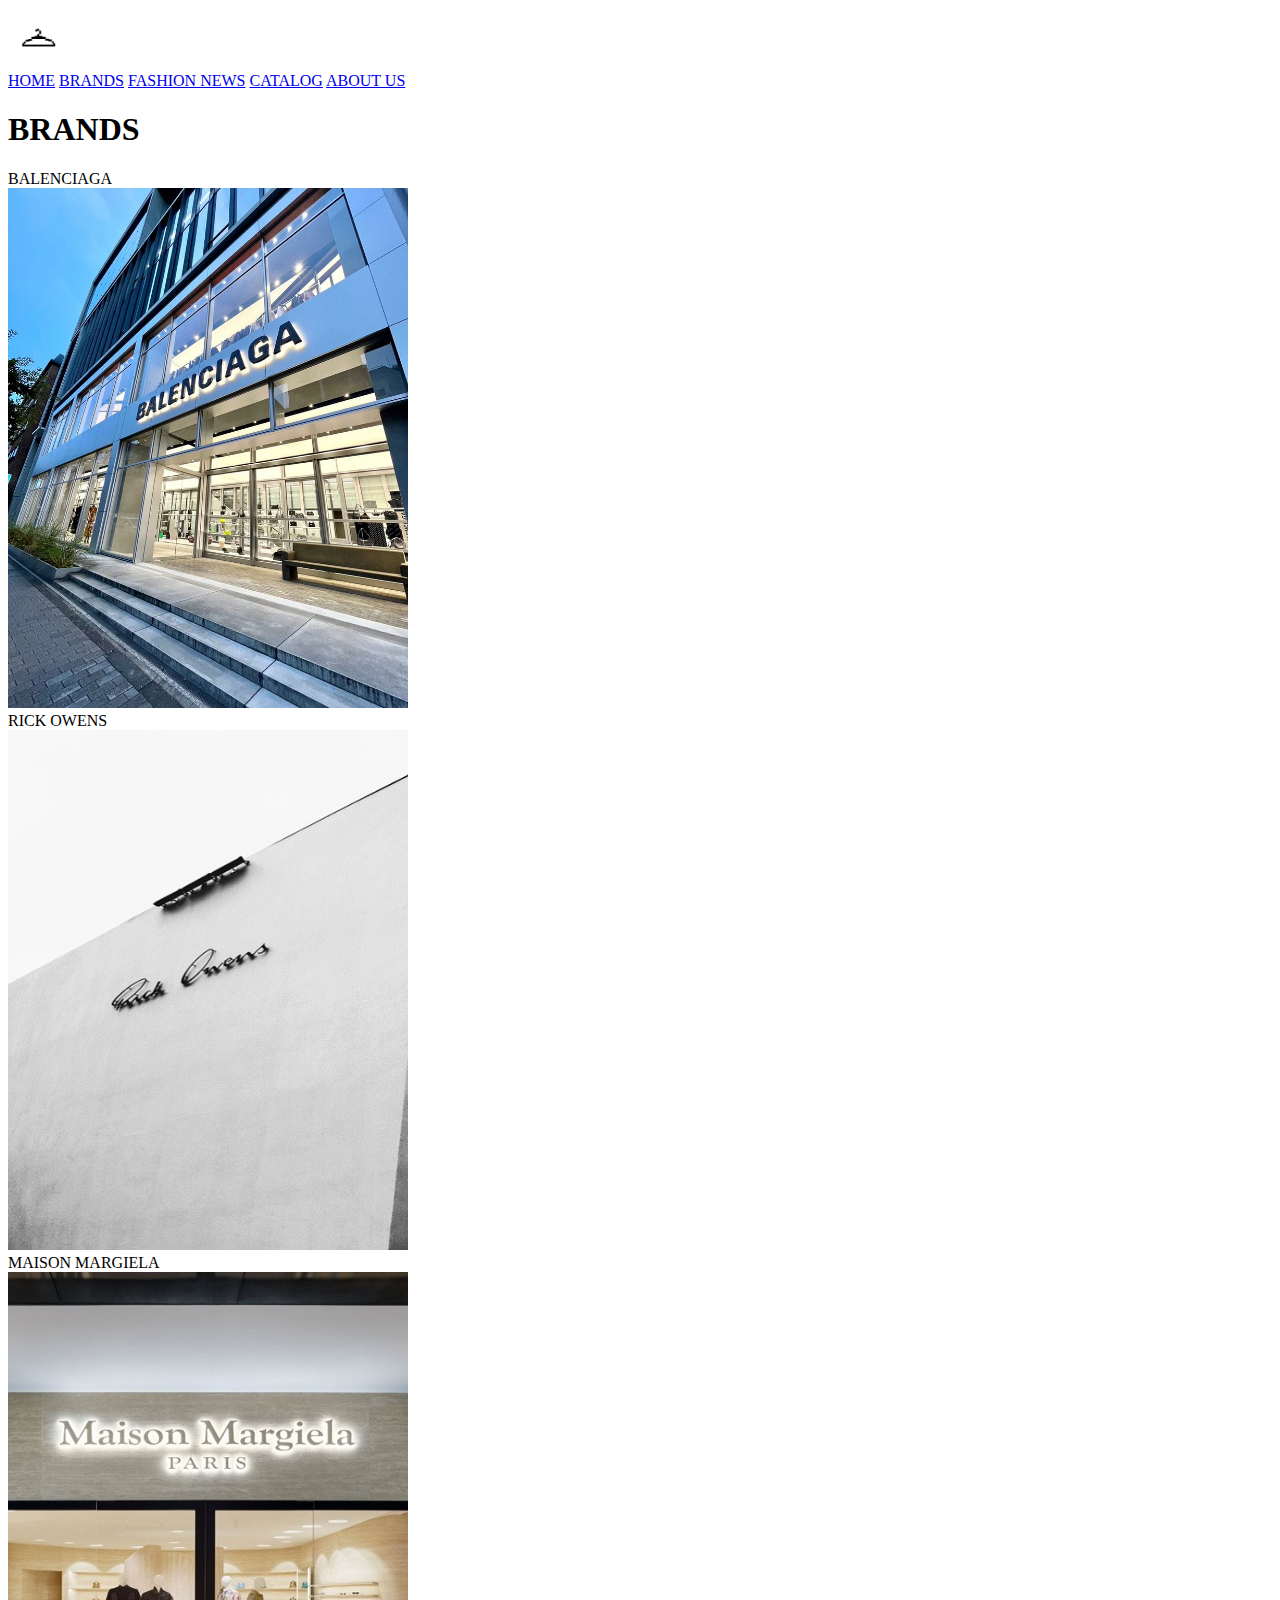
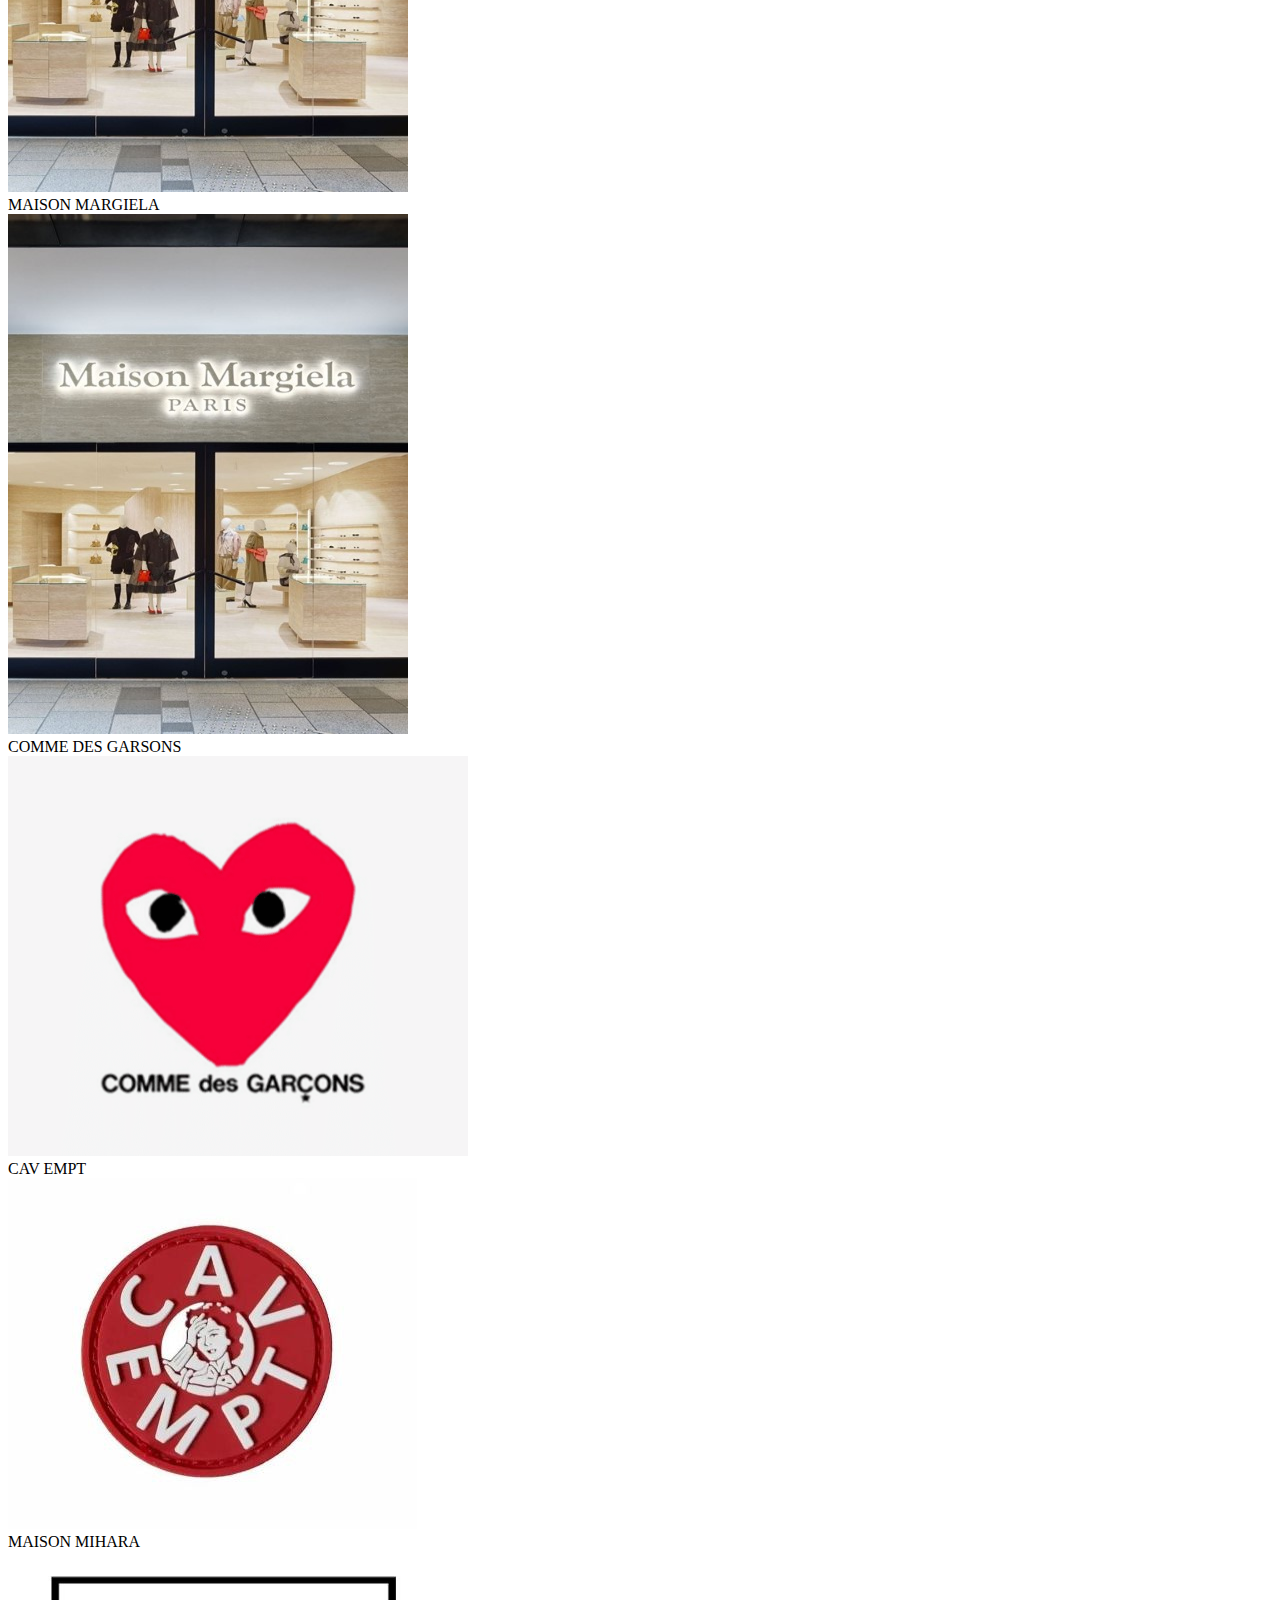
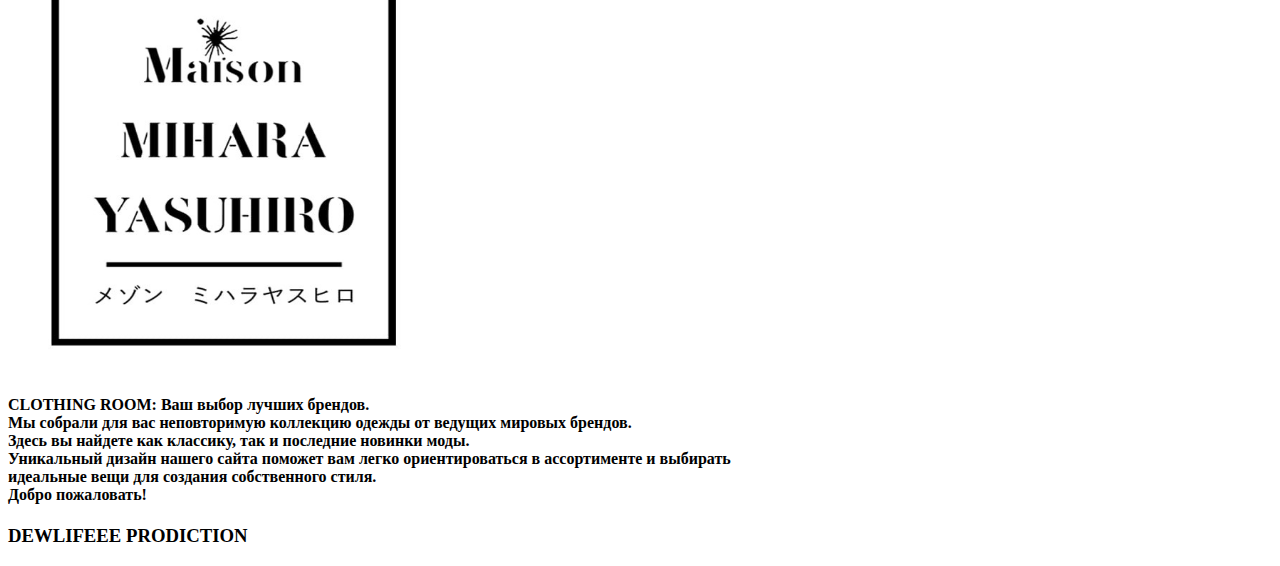
==== index/html files/index.html @ a019aaf7 "fix" ====
<!DOCTYPE html>
<html lang="ru">
<head>
    <meta charset="UTF-8">
    <meta name="viewport" content="width=device-width, initial-scale=1.0">
    <title>CLOTHING ROOM</title>
    <link rel="stylesheet" href="C:\Users\imnov\OneDrive\Рабочий стол\Программы и все файлы\clothing site\index\css files\index.css">
    <link rel="icon" type="png" href="C:\Users\imnov\OneDrive\Рабочий стол\Программы и все файлы\clothing site\img\вешалка.png">
</head>
<body>
    <div class="header_line"> 
        <div class="header-logo">
            <img src="img/вешалка.png"
             alt="Не удалось загрузить изображение"
             width="60" 
             height="60"/>
        </div>
            <a class="nav-item" href="index.html">HOME</a>
            <a class="nav-item" href="#">BRANDS</a>
            <a class="nav-item" href="#">FASHION NEWS</a>
            <a class="nav-item" href="#">CATALOG</a>
            <a class="nav-item" href="#">ABOUT US</a>
    </div>
    <div class="line"></div> 
    <h1>
        BRANDS
    </h1>
    <div class="balenciaga">
        <div class="balenciaga_text">
            BALENCIAGA
        </div> 
            <div class="wrapper">
                <a href="balenciaga.html">
                    <img src="img/баленса2.webp"
                    alt="Не удалось загрузить изображение"
                    width="400"
                    height="520"> 
                </a>
            </div> 
    </div>

    <div class="rick_owens">
        <div class="rick_owens_text">
            RICK OWENS
        </div> 
            <div class="wrapper">
                <a href=#>
                    <img src="img/рик овенс.jpg"
                    alt="Не удалось загрузить изображение"
                    width="400"
                    height="520"> 
                </a>
            </div>  
    </div>

    <div class="maison_margiela">
        <div class="maison_margiela_text">
            MAISON MARGIELA
        </div>
        <div class="wrapper">
            <a href=#>
                <img src="img\Maison-Margiela.jpg"
                alt="Не удалось загрузить изображение"
                width="400"
                height="520"> 
            </a>
        </div>  
    </div>

    <div class="maison_margiela">
        <div class="maison_margiela_text">
            MAISON MARGIELA
        </div>
        <div class="wrapper">
            <a href=#>
                <img src="img\Maison-Margiela.jpg"
                alt="Не удалось загрузить изображение"
                width="400"
                height="520"> 
            </a>
        </div>  
    </div>
<div class="container">
    <div class="comme_des_garsons">
        <div class="maison_margiela_text">
            COMME DES GARSONS
        </div>
        <div class="wrapper">
            <a href=#>
                <img src="img\COMME-DES-GARCONS.png"
                alt="Не удалось загрузить изображение"
                width="460"
                height="400"> 
            </a>
        </div>  
    </div>
    <div class="cav_empt">
        <div class="maison_margiela_text">
            CAV EMPT
        </div>
        <div class="wrapper">
            <a href="C:\Users\imnov\OneDrive\Рабочий стол\Программы и все файлы\clothing site\cav empt\html\cav_empt.html">
                <img src="img\cav empt.jpg"
                alt="Не удалось загрузить изображение"
                width="409"
                height="351"> 
            </a>
        </div>  
    </div>

    <div class="maison_mihara">
        <div class="maison_margiela_text">
            MAISON MIHARA
        </div>
        <div class="wrapper">
            <a href=#>
                <img src="img\Maison-Mihara-Logo.jpg"
                alt="Не удалось загрузить изображение"
                width="420"
                height="420">  
            </a>
        </div>  
    </div>
    <div class="container_2">
        <h4>
           CLOTHING ROOM: Ваш выбор лучших брендов.<br>
           Мы собрали для вас неповторимую коллекцию одежды от ведущих мировых брендов. <br>
           Здесь вы найдете как классику, так и последние новинки моды. <br>
           Уникальный дизайн нашего сайта поможет вам легко ориентироваться в ассортименте и выбирать <br>
           идеальные вещи для создания собственного стиля. <br>
           Добро пожаловать!
        </h4>
    </div>
    
    <div class="container_3">
        <h3>
            DEWLIFEEE PRODICTION
        </h3>
    </div>
    


    <script src="index.js"></script>
</body>
</html>
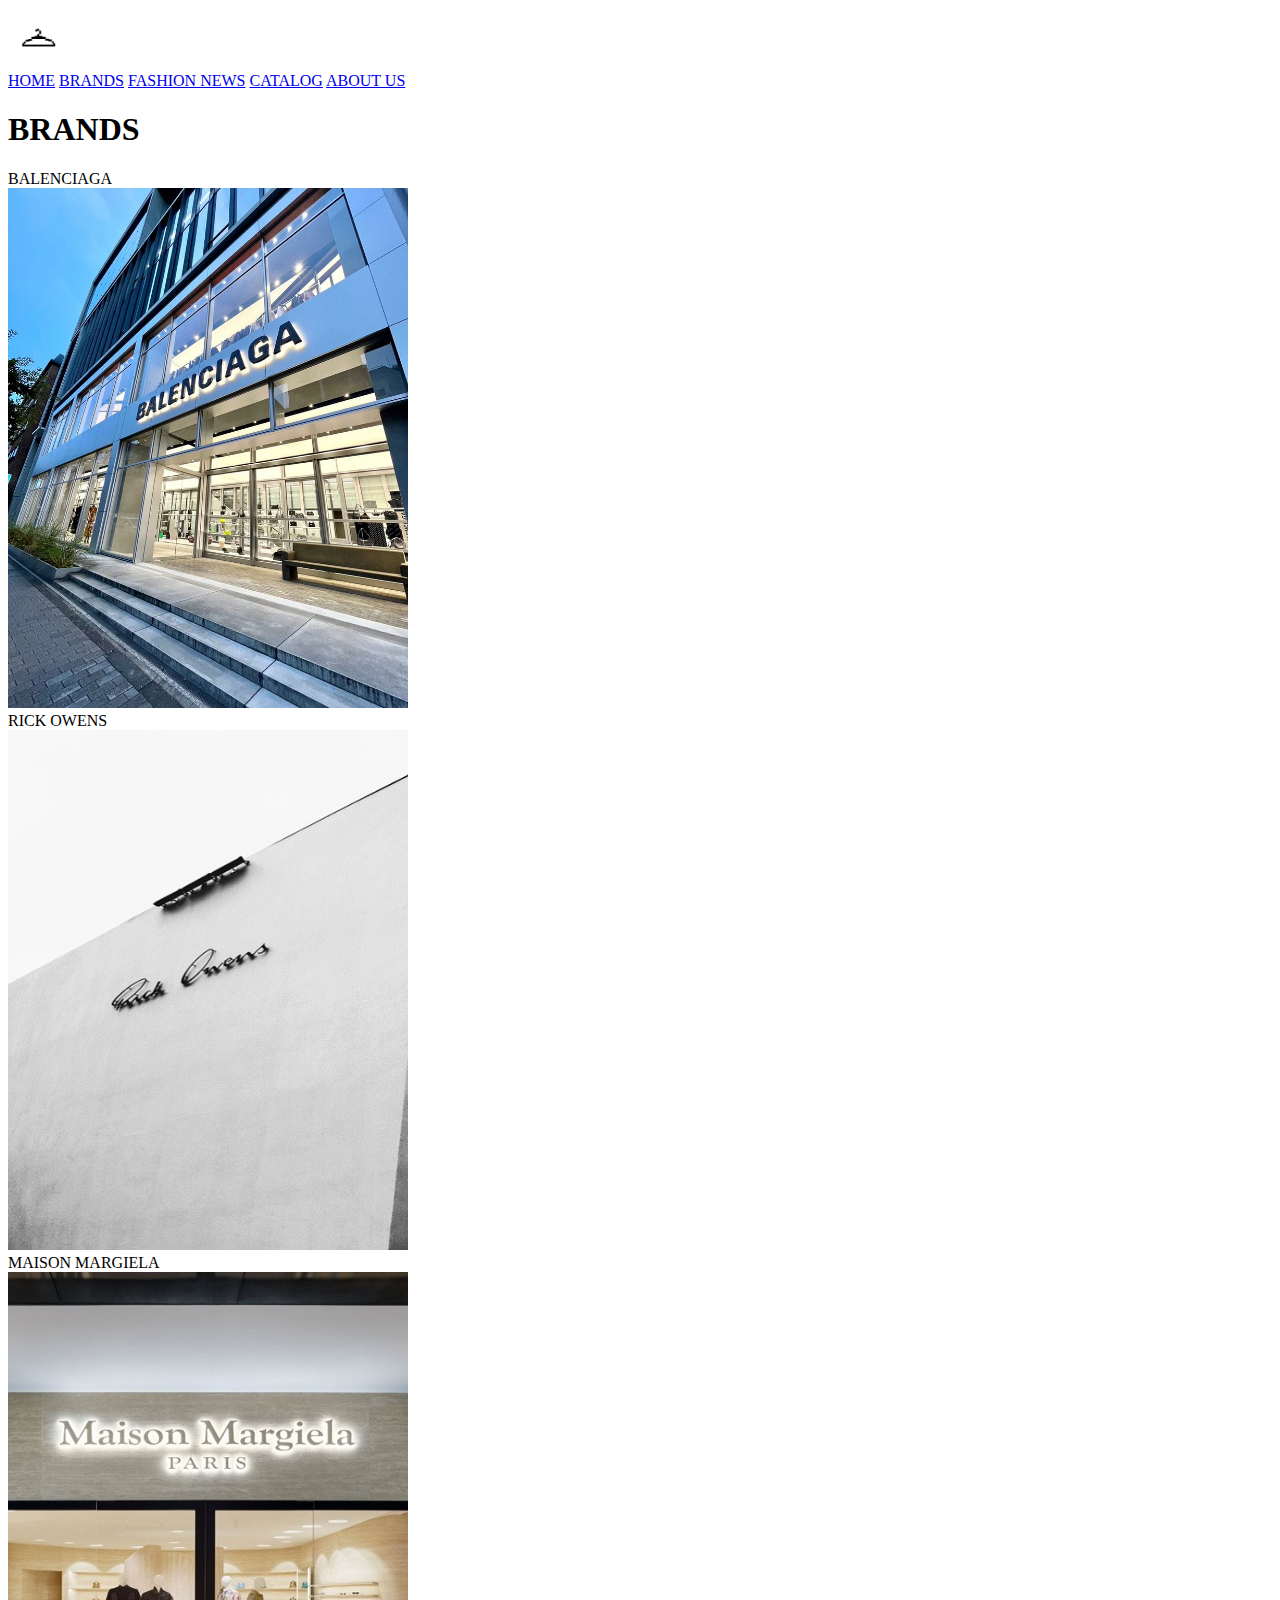
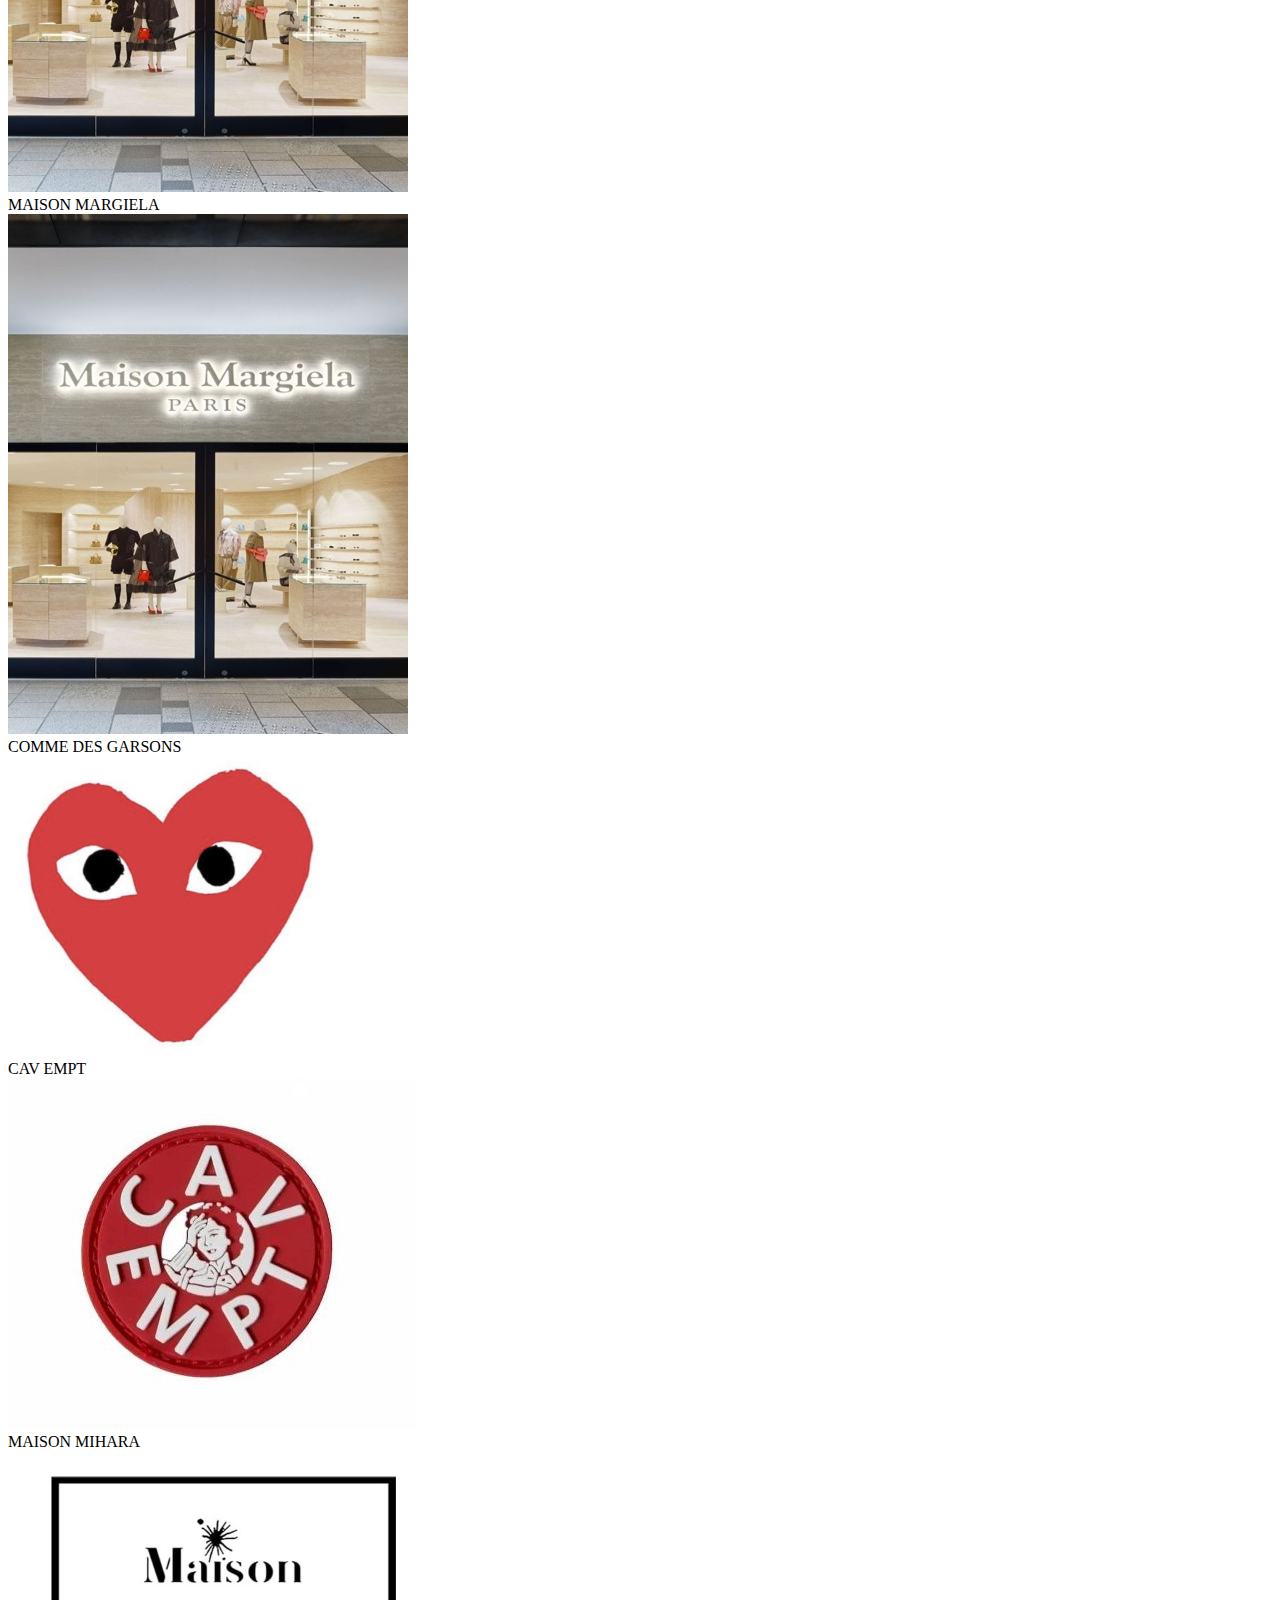
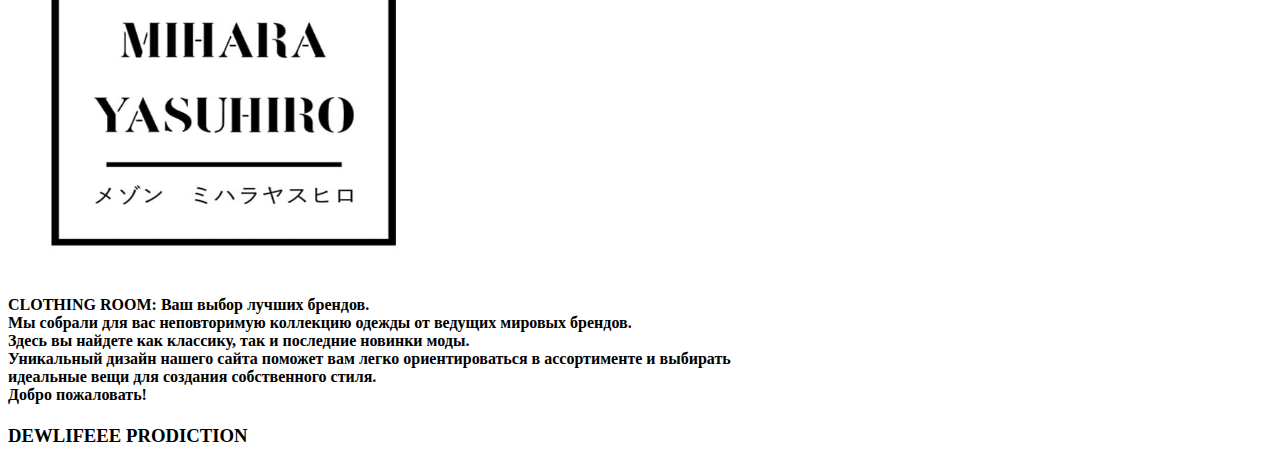
==== commit c384f69c: "fix" ====
--- a/index/html files/index.html
+++ b/index/html files/index.html
@@ -87,10 +87,10 @@
         </div>
         <div class="wrapper">
             <a href=#>
-                <img src="img\COMME-DES-GARCONS.png"
+                <img src="img\cdg2.jpg"
                 alt="Не удалось загрузить изображение"
-                width="460"
-                height="400"> 
+                width="340"
+                height="300"> 
             </a>
         </div>  
     </div>
@@ -137,9 +137,6 @@
             DEWLIFEEE PRODICTION
         </h3>
     </div>
-    
-
-
     <script src="index.js"></script>
 </body>
 </html>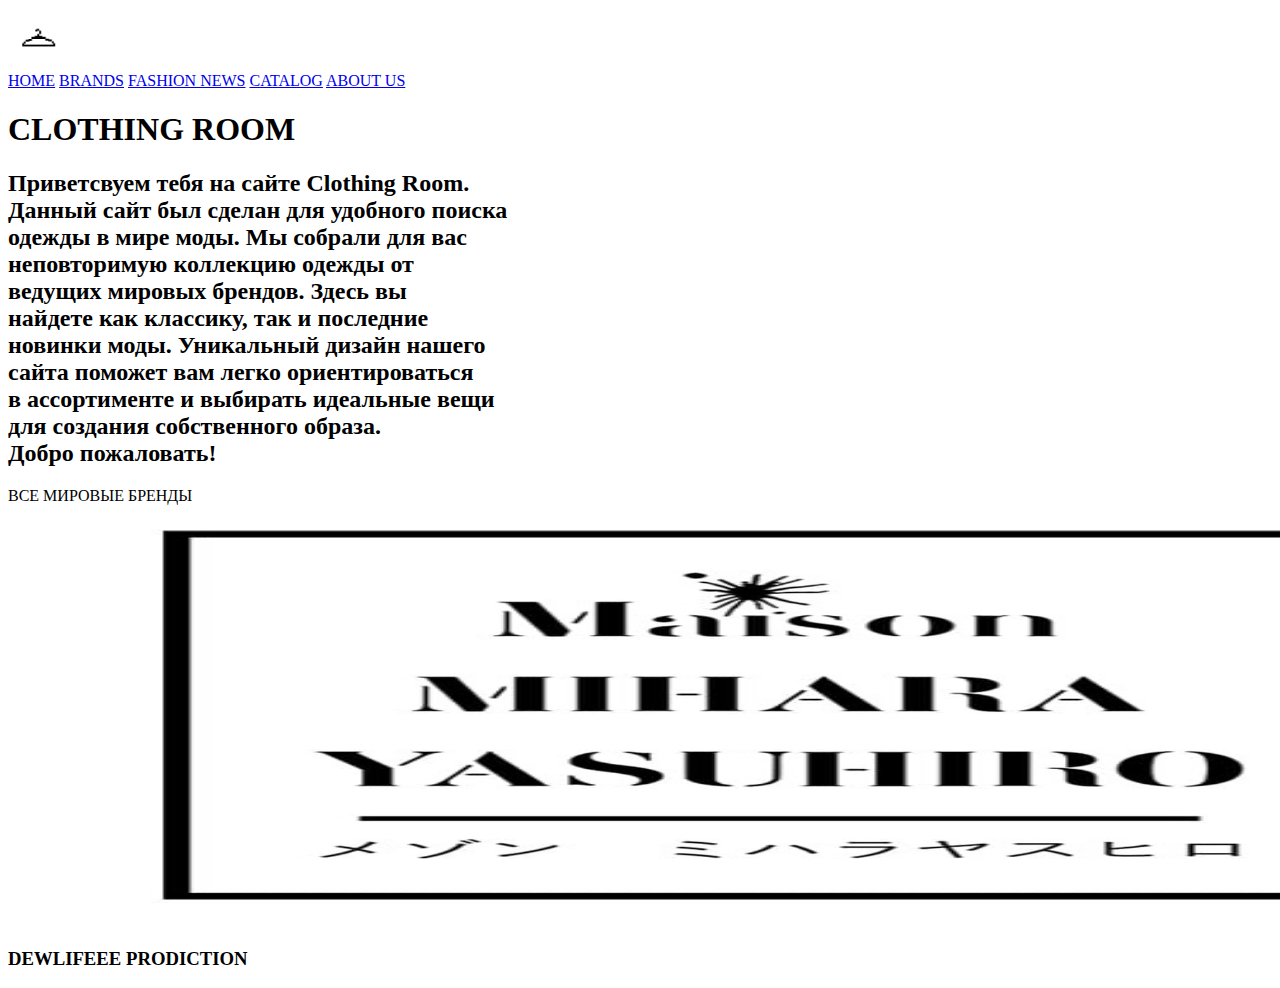
==== commit 8407945b: "fix" ====
--- a/index/html files/index.html
+++ b/index/html files/index.html
@@ -16,122 +16,41 @@
              height="60"/>
         </div>
             <a class="nav-item" href="index.html">HOME</a>
-            <a class="nav-item" href="#">BRANDS</a>
+            <a class="nav-item" href="brands.html">BRANDS</a>
             <a class="nav-item" href="#">FASHION NEWS</a>
             <a class="nav-item" href="#">CATALOG</a>
             <a class="nav-item" href="#">ABOUT US</a>
     </div>
     <div class="line"></div> 
     <h1>
-        BRANDS
+        CLOTHING ROOM
     </h1>
-    <div class="balenciaga">
-        <div class="balenciaga_text">
-            BALENCIAGA
-        </div> 
-            <div class="wrapper">
-                <a href="balenciaga.html">
-                    <img src="img/баленса2.webp"
-                    alt="Не удалось загрузить изображение"
-                    width="400"
-                    height="520"> 
-                </a>
-            </div> 
-    </div>
-
-    <div class="rick_owens">
-        <div class="rick_owens_text">
-            RICK OWENS
-        </div> 
-            <div class="wrapper">
-                <a href=#>
-                    <img src="img/рик овенс.jpg"
-                    alt="Не удалось загрузить изображение"
-                    width="400"
-                    height="520"> 
-                </a>
-            </div>  
-    </div>
-
-    <div class="maison_margiela">
-        <div class="maison_margiela_text">
-            MAISON MARGIELA
+    
+    <h2>
+        Приветсвуем тебя на сайте Сlothing Room.<br>
+        Данный сайт был сделан для удобного поиска <br>
+        одежды в мире моды.  Мы собрали для вас <br>
+        неповторимую коллекцию одежды от <br>
+        ведущих мировых брендов. Здесь вы <br>
+        найдете как классику, так и последние<br>
+        новинки моды. Уникальный дизайн нашего <br> 
+        сайта поможет вам легко ориентироваться <br>в ассортименте и выбирать 
+        идеальные вещи <br>для создания собственного образа. <br>
+        Добро пожаловать!
+    </h2>
+    <div class="container_2"> 
+        <div class="text">
+            ВСЕ МИРОВЫЕ БРЕНДЫ
         </div>
-        <div class="wrapper">
-            <a href=#>
-                <img src="img\Maison-Margiela.jpg"
-                alt="Не удалось загрузить изображение"
-                width="400"
-                height="520"> 
-            </a>
-        </div>  
-    </div>
-
-    <div class="maison_margiela">
-        <div class="maison_margiela_text">
-            MAISON MARGIELA
-        </div>
-        <div class="wrapper">
-            <a href=#>
-                <img src="img\Maison-Margiela.jpg"
-                alt="Не удалось загрузить изображение"
-                width="400"
-                height="520"> 
-            </a>
-        </div>  
-    </div>
-<div class="container">
-    <div class="comme_des_garsons">
-        <div class="maison_margiela_text">
-            COMME DES GARSONS
-        </div>
-        <div class="wrapper">
-            <a href=#>
-                <img src="img\cdg2.jpg"
-                alt="Не удалось загрузить изображение"
-                width="340"
-                height="300"> 
-            </a>
-        </div>  
-    </div>
-    <div class="cav_empt">
-        <div class="maison_margiela_text">
-            CAV EMPT
-        </div>
-        <div class="wrapper">
-            <a href="C:\Users\imnov\OneDrive\Рабочий стол\Программы и все файлы\clothing site\cav empt\html\cav_empt.html">
-                <img src="img\cav empt.jpg"
-                alt="Не удалось загрузить изображение"
-                width="409"
-                height="351"> 
-            </a>
-        </div>  
-    </div>
-
-    <div class="maison_mihara">
-        <div class="maison_margiela_text">
-            MAISON MIHARA
-        </div>
-        <div class="wrapper">
-            <a href=#>
+        <div class="brand_foto">
+            <a href=brands.html>
                 <img src="img\Maison-Mihara-Logo.jpg"
                 alt="Не удалось загрузить изображение"
-                width="420"
+                width="1500"
                 height="420">  
             </a>
-        </div>  
-    </div>
-    <div class="container_2">
-        <h4>
-           CLOTHING ROOM: Ваш выбор лучших брендов.<br>
-           Мы собрали для вас неповторимую коллекцию одежды от ведущих мировых брендов. <br>
-           Здесь вы найдете как классику, так и последние новинки моды. <br>
-           Уникальный дизайн нашего сайта поможет вам легко ориентироваться в ассортименте и выбирать <br>
-           идеальные вещи для создания собственного стиля. <br>
-           Добро пожаловать!
-        </h4>
-    </div>
-    
+        </div>
+    </div>  
     <div class="container_3">
         <h3>
             DEWLIFEEE PRODICTION
@@ -139,4 +58,4 @@
     </div>
     <script src="index.js"></script>
 </body>
-</html>+</html>
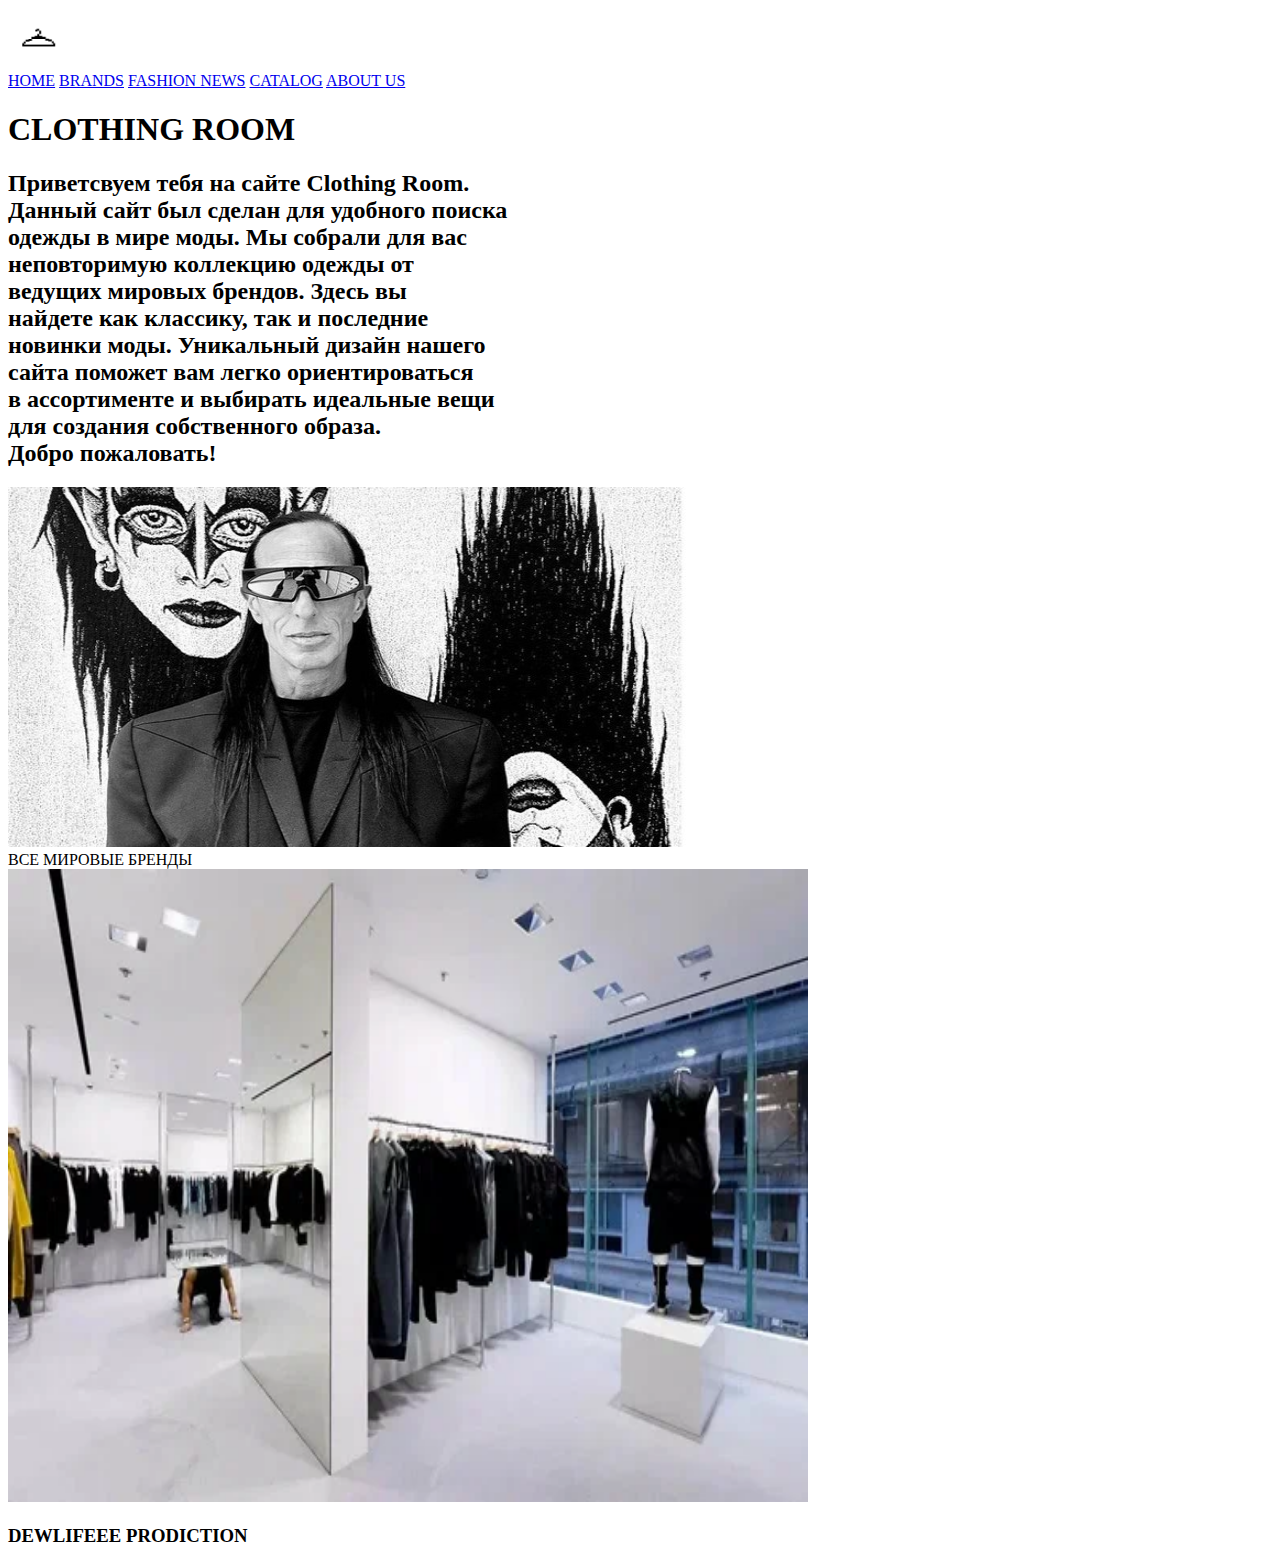
==== commit f839d4c5: "fix" ====
--- a/index/html files/index.html
+++ b/index/html files/index.html
@@ -38,16 +38,24 @@
         идеальные вещи <br>для создания собственного образа. <br>
         Добро пожаловать!
     </h2>
+
+    <div class="foto">
+        <img src="img\рик овенс.jpeg"
+         alt="Не удалось загрузить изображение"
+         width="680" 
+         height="360"/>
+    </div>
+
     <div class="container_2"> 
         <div class="text">
             ВСЕ МИРОВЫЕ БРЕНДЫ
         </div>
         <div class="brand_foto">
             <a href=brands.html>
-                <img src="img\Maison-Mihara-Logo.jpg"
+                <img src="img\рик.webp"
                 alt="Не удалось загрузить изображение"
-                width="1500"
-                height="420">  
+                width="800"
+                height="633">  
             </a>
         </div>
     </div>  
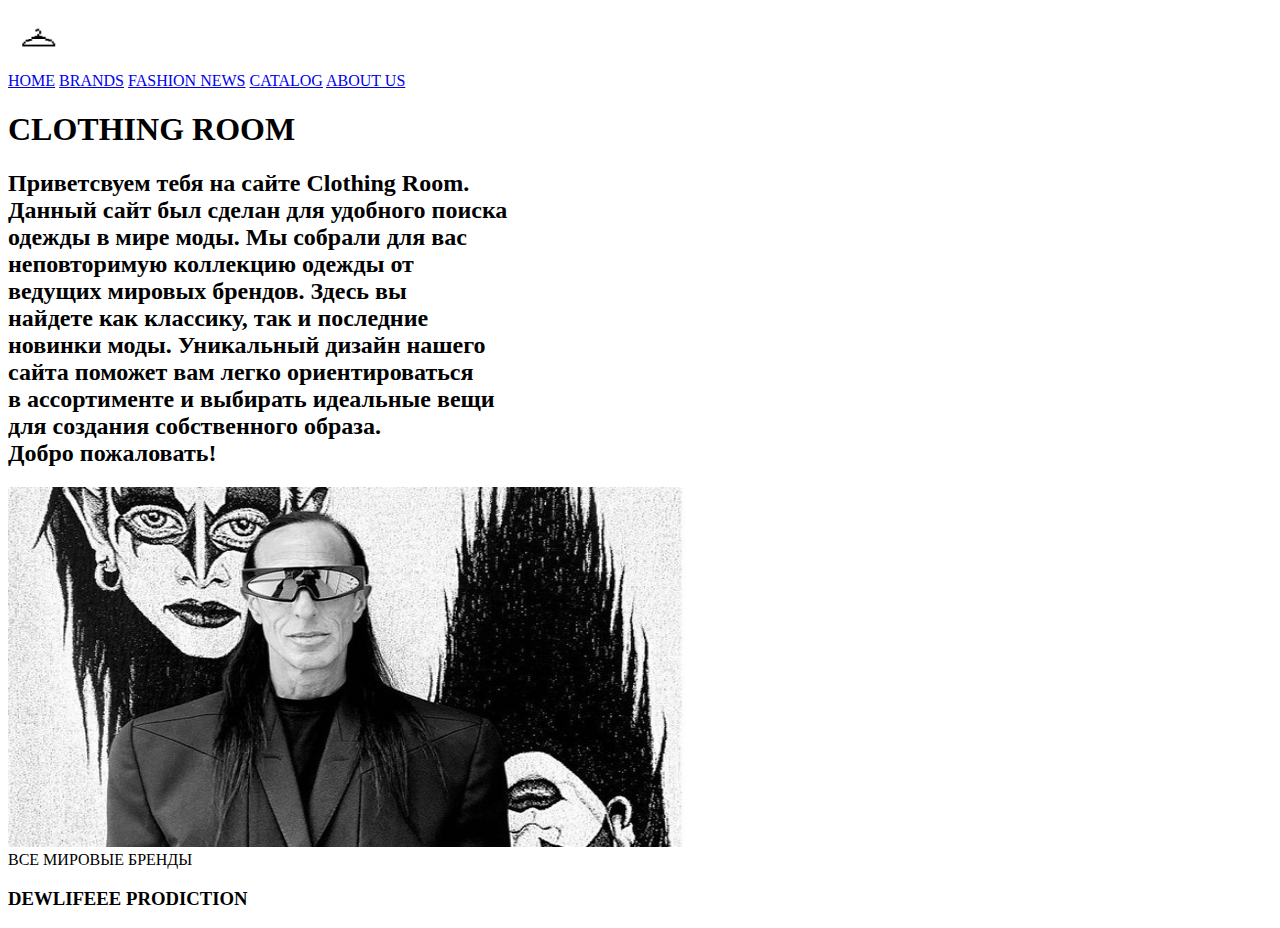
==== commit 0d8313a2: "fix" ====
--- a/index/html files/index.html
+++ b/index/html files/index.html
@@ -50,14 +50,14 @@
         <div class="text">
             ВСЕ МИРОВЫЕ БРЕНДЫ
         </div>
-        <div class="brand_foto">
+        <!--<div class="brand_foto">
             <a href=brands.html>
                 <img src="img\рик.webp"
                 alt="Не удалось загрузить изображение"
                 width="800"
                 height="633">  
             </a>
-        </div>
+        </div>-->
     </div>  
     <div class="container_3">
         <h3>
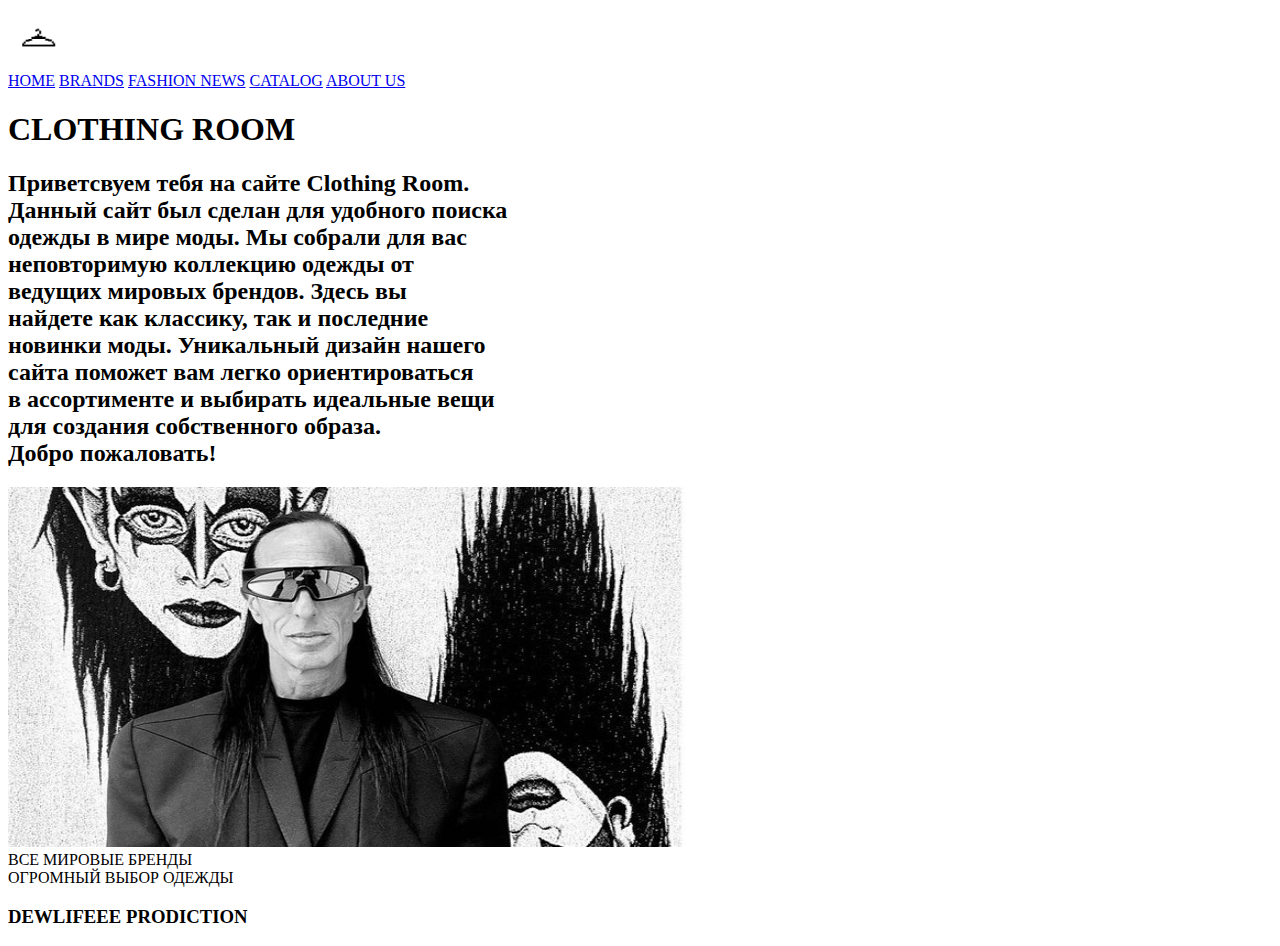
==== commit f4c03161: "fix" ====
--- a/index/html files/index.html
+++ b/index/html files/index.html
@@ -58,12 +58,19 @@
                 height="633">  
             </a>
         </div>-->
-    </div>  
+    </div> 
+    <div class="container_4">
+        <div class="text_2">
+            ОГРОМНЫЙ ВЫБОР ОДЕЖДЫ
+        </div>
+    </div>
+ 
     <div class="container_3">
         <h3>
             DEWLIFEEE PRODICTION
         </h3>
     </div>
+    
     <script src="index.js"></script>
 </body>
 </html>
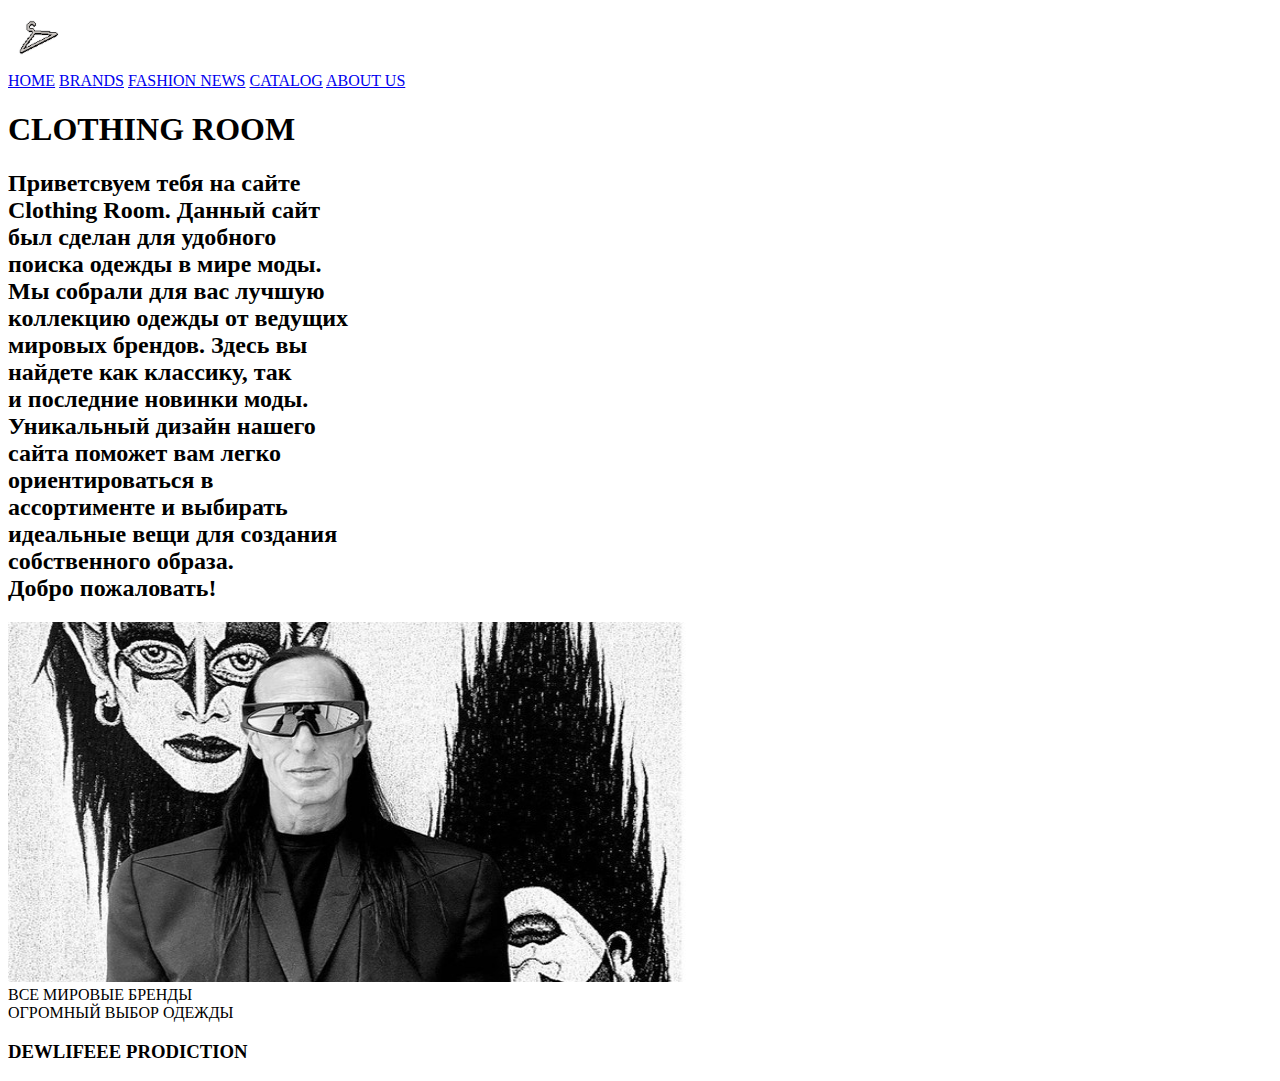
==== commit db02ecd4: "обновил первую страницу" ====
--- a/index/html files/index.html
+++ b/index/html files/index.html
@@ -8,9 +8,10 @@
     <link rel="icon" type="png" href="C:\Users\imnov\OneDrive\Рабочий стол\Программы и все файлы\clothing site\img\вешалка.png">
 </head>
 <body>
+    <div class="header">
     <div class="header_line"> 
         <div class="header-logo">
-            <img src="img/вешалка.png"
+            <img src="img\images (1).png"
              alt="Не удалось загрузить изображение"
              width="60" 
              height="60"/>
@@ -21,31 +22,32 @@
             <a class="nav-item" href="#">CATALOG</a>
             <a class="nav-item" href="#">ABOUT US</a>
     </div>
+</div>
     <div class="line"></div> 
     <h1>
         CLOTHING ROOM
     </h1>
     
     <h2>
-        Приветсвуем тебя на сайте Сlothing Room.<br>
-        Данный сайт был сделан для удобного поиска <br>
-        одежды в мире моды.  Мы собрали для вас <br>
-        неповторимую коллекцию одежды от <br>
-        ведущих мировых брендов. Здесь вы <br>
-        найдете как классику, так и последние<br>
-        новинки моды. Уникальный дизайн нашего <br> 
-        сайта поможет вам легко ориентироваться <br>в ассортименте и выбирать 
-        идеальные вещи <br>для создания собственного образа. <br>
+        Приветсвуем тебя на сайте <br>Сlothing Room.
+        Данный сайт <br>был сделан для удобного<br>поиска 
+        одежды в мире моды. <br> Мы собрали для вас 
+        лучшую<br> коллекцию одежды от 
+        ведущих <br> мировых брендов. Здесь вы <br>
+        найдете как классику, так <br>  и последние
+        новинки моды. <br> Уникальный дизайн нашего <br>  
+        сайта поможет вам   легко  <br> ориентироваться  в <br> ассортименте и выбирать <br> 
+        идеальные вещи  для создания <br> собственного образа. <br>
         Добро пожаловать!
     </h2>
-
-    <div class="foto">
-        <img src="img\рик овенс.jpeg"
-         alt="Не удалось загрузить изображение"
-         width="680" 
-         height="360"/>
+    <div class="container_foto">
+        <div class="foto">
+            <img src="img\рик овенс.jpeg"
+            alt="Не удалось загрузить изображение"
+            width="680" 
+            height="360"/>
+        </div>
     </div>
-
     <div class="container_2"> 
         <div class="text">
             ВСЕ МИРОВЫЕ БРЕНДЫ
